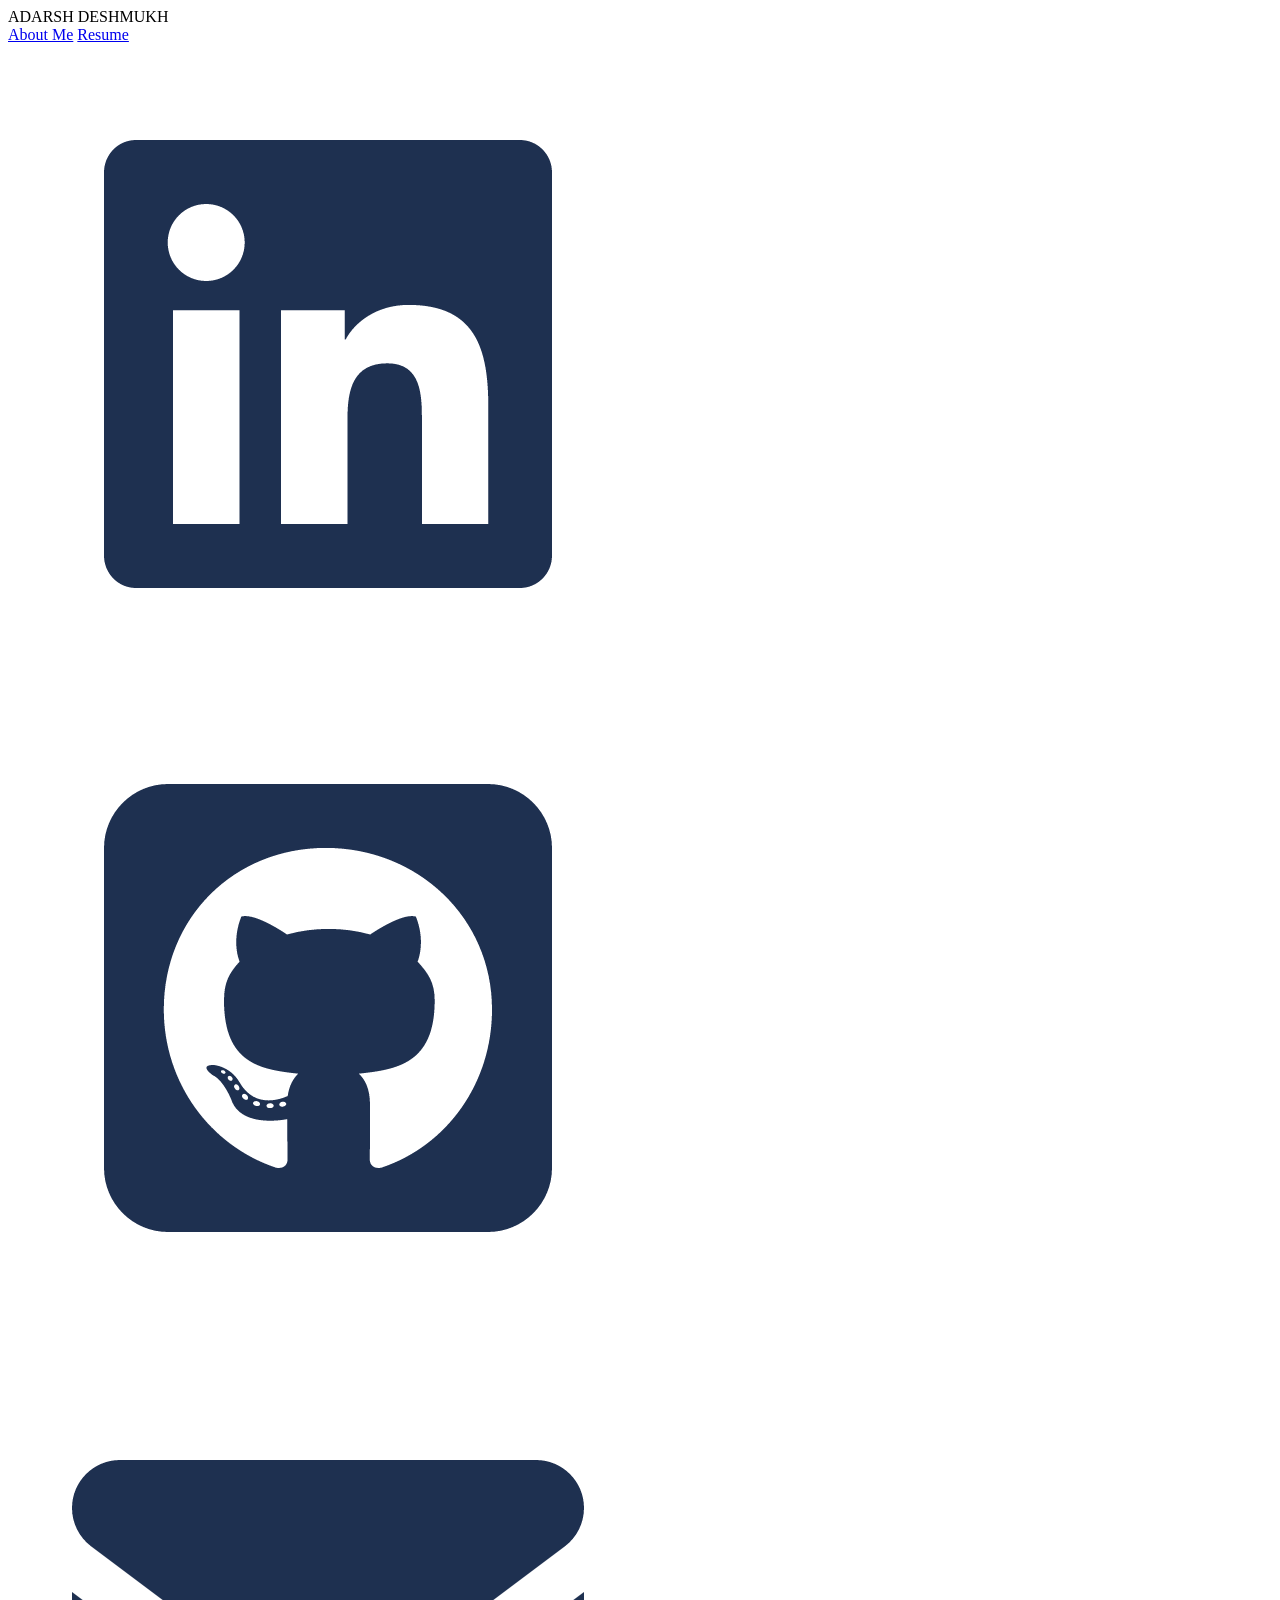
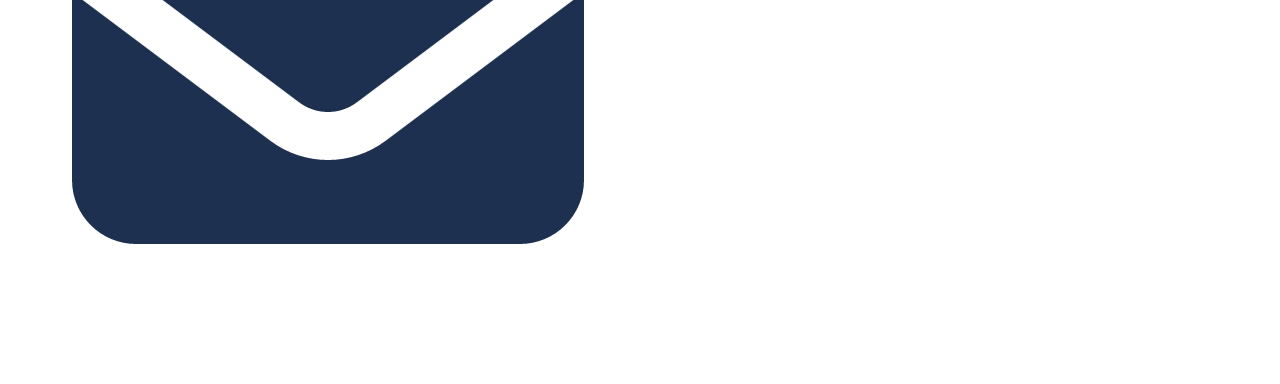
==== about.html @ 182b5fa1 "side pages created and structutred" ====
<!DOCTYPE html>
<html lang="en">
<head>
  <meta charset="UTF-8">
  <meta name="viewport" content="width=device-width, initial-scale=1.0">
  <title>Document</title>
  <link rel="stylesheet" href="about.css">
  <link rel="preconnect" href="https://fonts.googleapis.com">
    <link rel="preconnect" href="https://fonts.gstatic.com" crossorigin>
    <link href="https://fonts.googleapis.com/css2?family=Playfair+Display:ital,wght@0,400..900;1,400..900&display=swap" rel="stylesheet">
</head>
<body>
      <div id="header">
            <div id="logo">
            </div>
            <div id="navbar_name">ADARSH DESHMUKH</div>  
            
            <div class="elements">
            <a class="elements" href="about.html">About Me</a>
            <a class="elements" href="resume.html">Resume</a>
            </div>
    </div>




    <div id="prefooter"></div>
    <div id="footer">
        <div class="icons">
                    <a href="https://www.linkedin.com/in/adarsh-deshmukh-608539359/">
                        <img src="linkedin-brands-solid.png" alt="clickable linkedin">
                    </a>
        </div>
        <div class="icons">
            <a href="https://github.com/NotSoAdarshh"> 
                <img src="square-github-brands-solid.png" alt="clickable git">
            </a>
        </div>
        <div class="icons">
            <a href="mailto:adarshdeshmukh00000@gmail.com">
                <img src="envelope-solid.png" alt="clickable mail">
            </a>
        </div>
    </div>
  
</body>
</html>
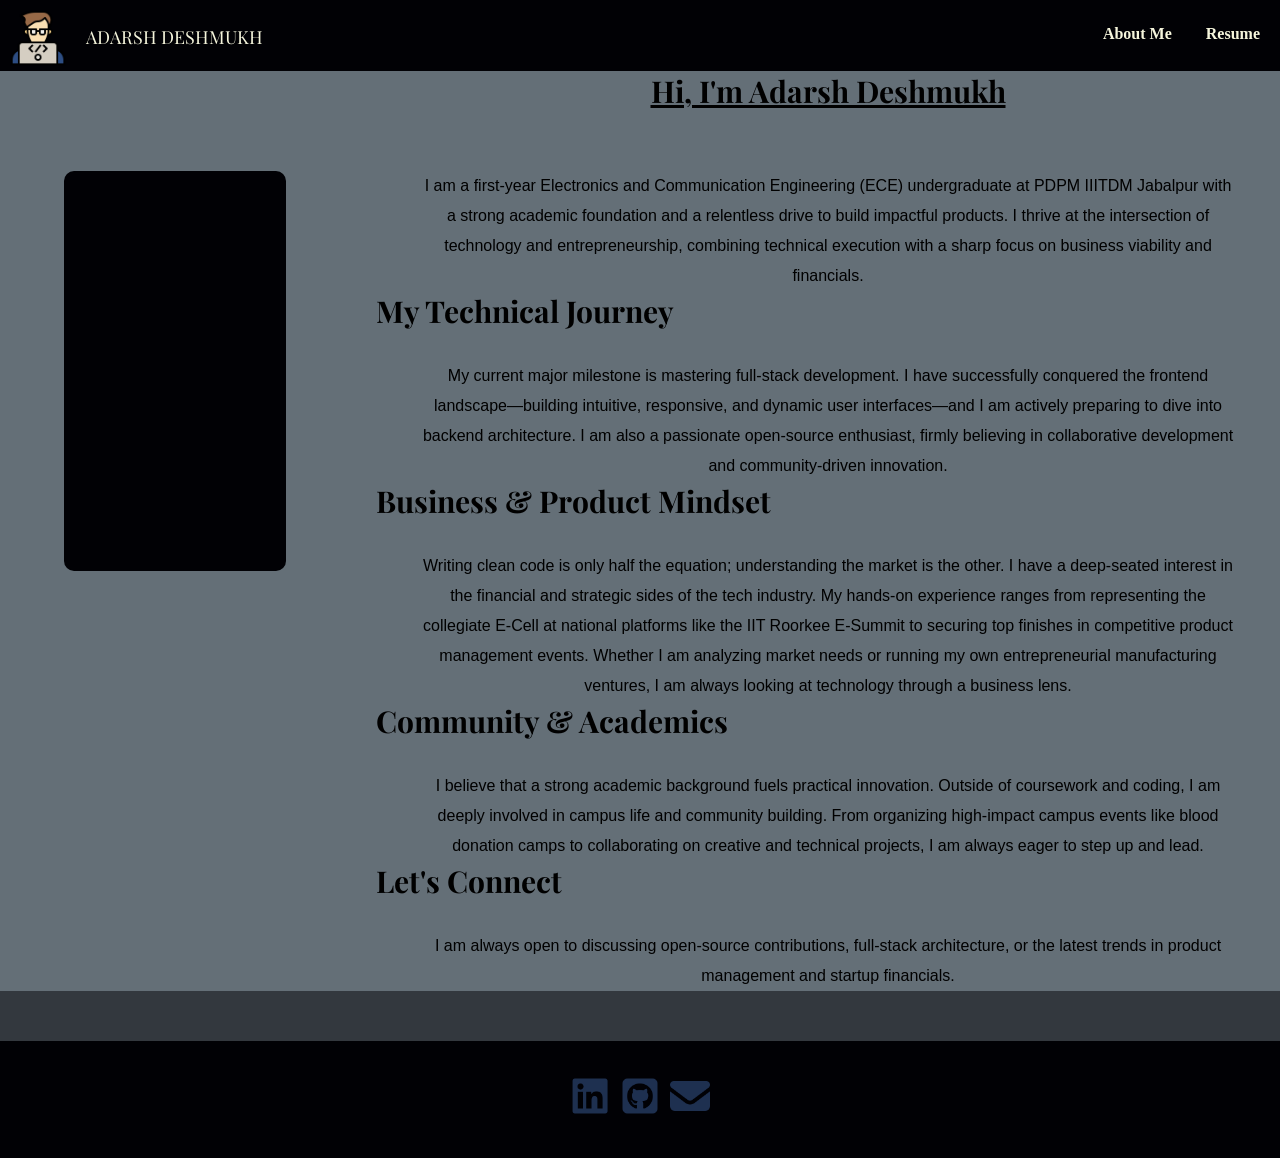
==== commit d14fc57e: "basic structure of about page" ====
--- a/about.html
+++ b/about.html
@@ -21,7 +21,39 @@
             </div>
     </div>
 
+    <div id="main">
+        <div id="slideshow">
+        </div>
+        <div id="info">
+            <div id="heading">Hi, I'm Adarsh Deshmukh</div>
 
+            <div id="content_box">
+                <p class="content">
+                    I am a first-year Electronics and Communication Engineering (ECE) undergraduate at PDPM IIITDM Jabalpur with a strong academic foundation and a relentless drive to build impactful products. I thrive at the intersection of technology and entrepreneurship, combining technical execution with a sharp focus on business viability and financials.
+                </p>
+
+            <div class="small_head">My Technical Journey</div>
+            <p class="content">
+                    My current major milestone is mastering full-stack development. I have successfully conquered the frontend landscape—building intuitive, responsive, and dynamic user interfaces—and I am actively preparing to dive into backend architecture. I am also a passionate open-source enthusiast, firmly believing in collaborative development and community-driven innovation.
+            </p>
+
+            <div class="small_head">Business & Product Mindset</div>
+            <p class="content">
+                    Writing clean code is only half the equation; understanding the market is the other. I have a deep-seated interest in the financial and strategic sides of the tech industry. My hands-on experience ranges from representing the collegiate E-Cell at national platforms like the IIT Roorkee E-Summit to securing top finishes in competitive product management events. Whether I am analyzing market needs or running my own entrepreneurial manufacturing ventures, I am always looking at technology through a business lens.
+            </p>
+
+            <div class="small_head">Community & Academics</div>
+            <p class="content">
+                    I believe that a strong academic background fuels practical innovation. Outside of coursework and coding, I am deeply involved in campus life and community building. From organizing high-impact campus events like blood donation camps to collaborating on creative and technical projects, I am always eager to step up and lead.
+            </p>
+
+            <div class="small_head">Let's Connect</div>
+            <p class="content">
+                 I am always open to discussing open-source contributions, full-stack architecture, or the latest trends in product management and startup financials.
+            </p>
+            </div>
+        </div>
+    </div>
 
 
     <div id="prefooter"></div>
--- a/about.css
+++ b/about.css
@@ -0,0 +1,118 @@
+*{  
+    margin: 0px;
+}
+body{
+    background-color:#646f77;
+}
+
+#header{
+    background-color: #010105;
+    color: beige;
+    height: 9%;
+    width: 100%;
+    display: flex;
+    justify-content: flex-end;
+    position: sticky;
+    top: 0px;
+    z-index: 1000;
+}
+.elements {
+    color: beige;
+    margin-left: 20px;
+    text-align: right;
+    margin-top: 25px;
+    margin-right: 10px;
+    text-decoration: none;
+    font-weight: bold;
+}
+#logo {
+    height: 56px;
+    width: 56px;
+    background-image: url(unnamed.png);
+    background-size: cover;
+    margin-top: 10px;
+    margin-left: 10px;
+    margin-bottom: 5px;
+}
+#navbar_name{
+    margin-right: auto;
+    margin-left: 20px;
+    margin-top: 25px;
+    font-family: "Playfair Display", serif;
+    font-size: 18px;
+}
+#prefooter {
+    background-color: #33383e;
+    height: 50px;
+}
+#footer{
+    background-color: #010105;
+    height: 117px;
+    display: flex;
+    justify-content: center;
+}
+.icons {
+    margin-top: 30px;
+}
+#bgimage {
+    background-image: url(ADARSH.jpg);
+    background-size: cover;
+    height: 500px;
+    width: 400px;
+   margin-left: 7%;
+   margin-top: 5%;
+   margin-bottom: 5%;
+}
+#skem {
+    display: flex;
+}
+a img {
+    height: 50px;
+    width: 50px;
+    display: inline;
+}
+#email {
+    text-decoration: none;
+    color: beige;
+}
+#mail {
+    color: beige;
+}
+.small_head{
+     margin-bottom: 30px;
+    font-weight: bolder;
+    font-size: 30px;
+    font-family: "Playfair Display", serif;
+}
+#main {
+    display: flex;
+}
+.content {
+    text-align: center;
+    font-family: "Inter", sans-serif;
+    line-height: 30px;
+    margin-right: 5%;
+    margin-left: 5%;
+}
+#slideshow {
+    margin-top: 100px;
+    margin-left: 5%;
+    margin-right: 7%;
+    height: 400px;
+    width: 900px;
+    background-color: #010105;
+    border-radius: 10px;
+}
+#heading {
+
+    height: 100px;
+    text-align: center;
+    font-size: 30px;
+    font-weight: bolder;
+    text-decoration : underline;
+    font-family: "Playfair Display", serif;
+}
+#content_box{
+
+
+}
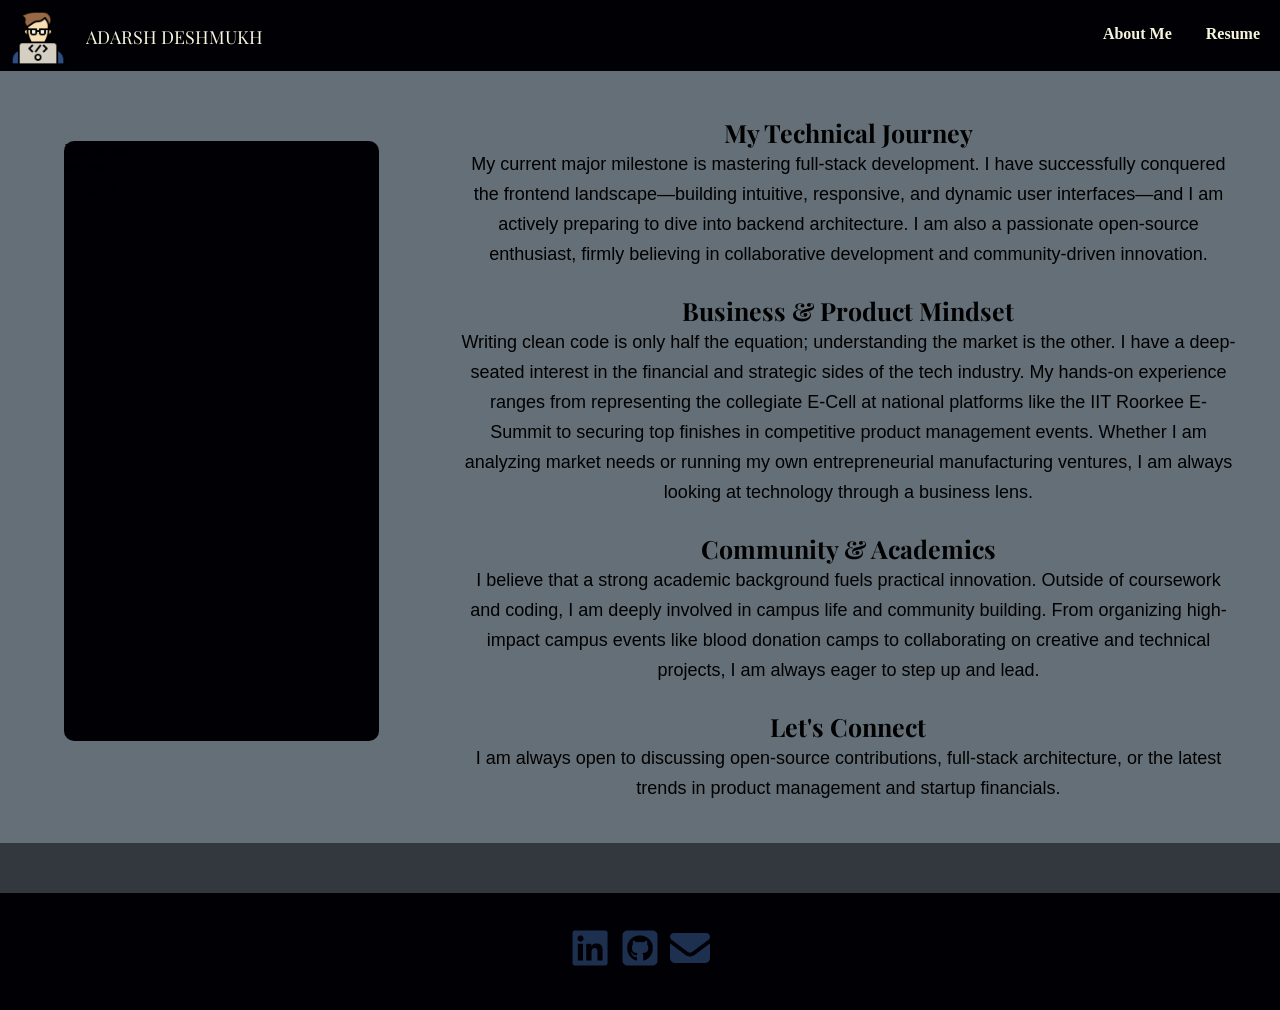
==== commit dfcdd640: "fix in about page and delete unnecessary content" ====
--- a/about.html
+++ b/about.html
@@ -23,14 +23,13 @@
 
     <div id="main">
         <div id="slideshow">
+            <div id="image1">image one </div>
+            <div id="image2">image 2</div>
+            <div id="image3">image 3</div>
         </div>
         <div id="info">
-            <div id="heading">Hi, I'm Adarsh Deshmukh</div>
 
             <div id="content_box">
-                <p class="content">
-                    I am a first-year Electronics and Communication Engineering (ECE) undergraduate at PDPM IIITDM Jabalpur with a strong academic foundation and a relentless drive to build impactful products. I thrive at the intersection of technology and entrepreneurship, combining technical execution with a sharp focus on business viability and financials.
-                </p>
 
             <div class="small_head">My Technical Journey</div>
             <p class="content">
--- a/about.css
+++ b/about.css
@@ -79,13 +79,16 @@
     color: beige;
 }
 .small_head{
-     margin-bottom: 30px;
+    margin-top: 25px;
     font-weight: bolder;
-    font-size: 30px;
+    font-size: 25px;
     font-family: "Playfair Display", serif;
+    text-align: center;
 }
 #main {
     display: flex;
+    margin-top: 20px;
+    margin-bottom: 40px;
 }
 .content {
     text-align: center;
@@ -93,13 +96,15 @@
     line-height: 30px;
     margin-right: 5%;
     margin-left: 5%;
+    font-size: 18px;
 }
 #slideshow {
-    margin-top: 100px;
+    margin-top: 50px;
     margin-left: 5%;
-    margin-right: 7%;
-    height: 400px;
-    width: 900px;
+    margin-right: 3%;
+    margin-bottom: 30px;
+    height: 600px;
+    width: 1500px;
     background-color: #010105;
     border-radius: 10px;
 }
@@ -109,10 +114,5 @@
     text-align: center;
     font-size: 30px;
     font-weight: bolder;
-    text-decoration : underline;
     font-family: "Playfair Display", serif;
 }
-#content_box{
-
-
-}
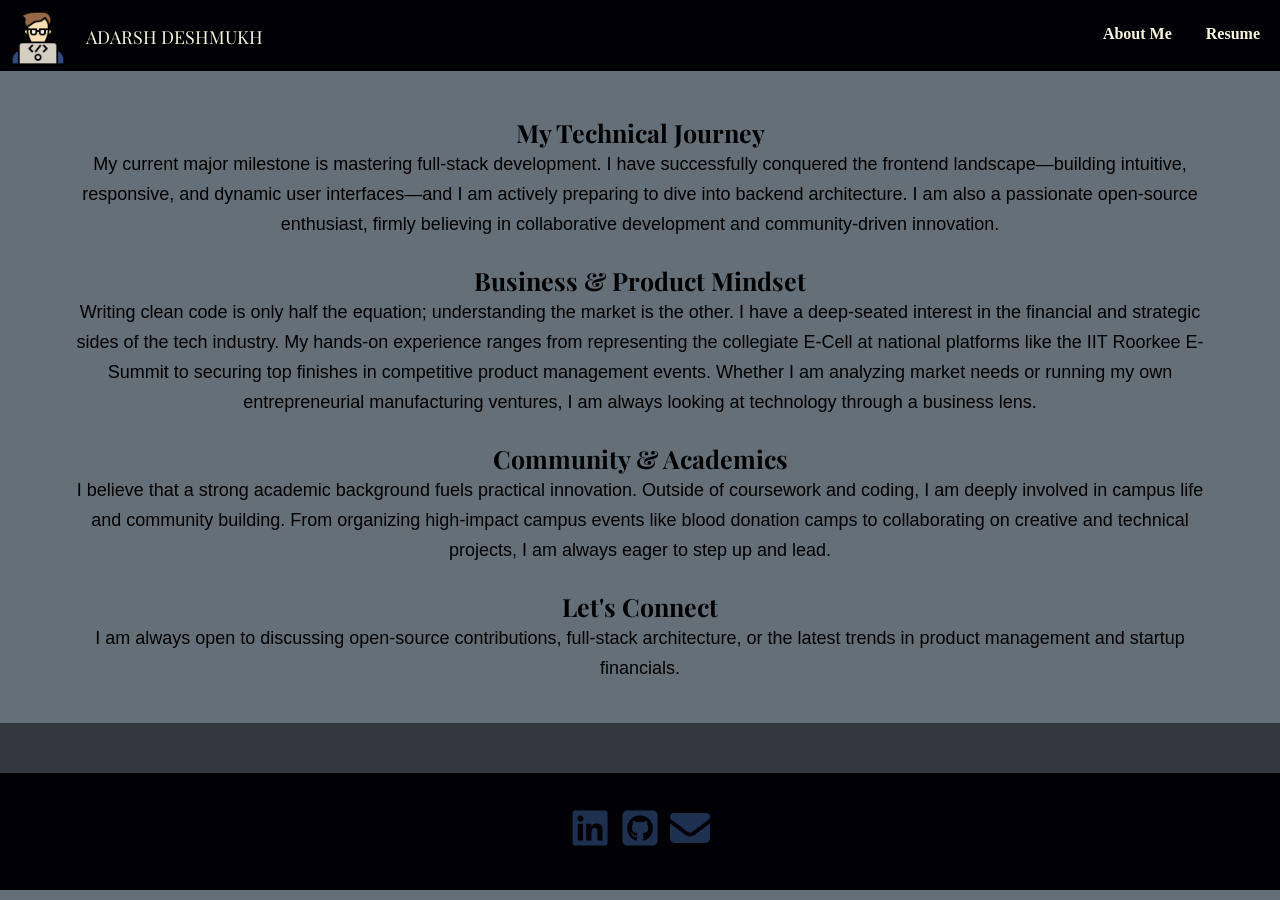
==== commit 1774ab2c: "finalized about me page content made logo clicable" ====
--- a/about.html
+++ b/about.html
@@ -11,8 +11,7 @@
 </head>
 <body>
       <div id="header">
-            <div id="logo">
-            </div>
+            <a id="logo" href="index.html"></a>
             <div id="navbar_name">ADARSH DESHMUKH</div>  
             
             <div class="elements">
@@ -22,11 +21,6 @@
     </div>
 
     <div id="main">
-        <div id="slideshow">
-            <div id="image1">image one </div>
-            <div id="image2">image 2</div>
-            <div id="image3">image 3</div>
-        </div>
         <div id="info">
 
             <div id="content_box">
--- a/about.css
+++ b/about.css
@@ -54,18 +54,6 @@
 .icons {
     margin-top: 30px;
 }
-#bgimage {
-    background-image: url(ADARSH.jpg);
-    background-size: cover;
-    height: 500px;
-    width: 400px;
-   margin-left: 7%;
-   margin-top: 5%;
-   margin-bottom: 5%;
-}
-#skem {
-    display: flex;
-}
 a img {
     height: 50px;
     width: 50px;
@@ -98,16 +86,6 @@
     margin-left: 5%;
     font-size: 18px;
 }
-#slideshow {
-    margin-top: 50px;
-    margin-left: 5%;
-    margin-right: 3%;
-    margin-bottom: 30px;
-    height: 600px;
-    width: 1500px;
-    background-color: #010105;
-    border-radius: 10px;
-}
 #heading {
 
     height: 100px;
